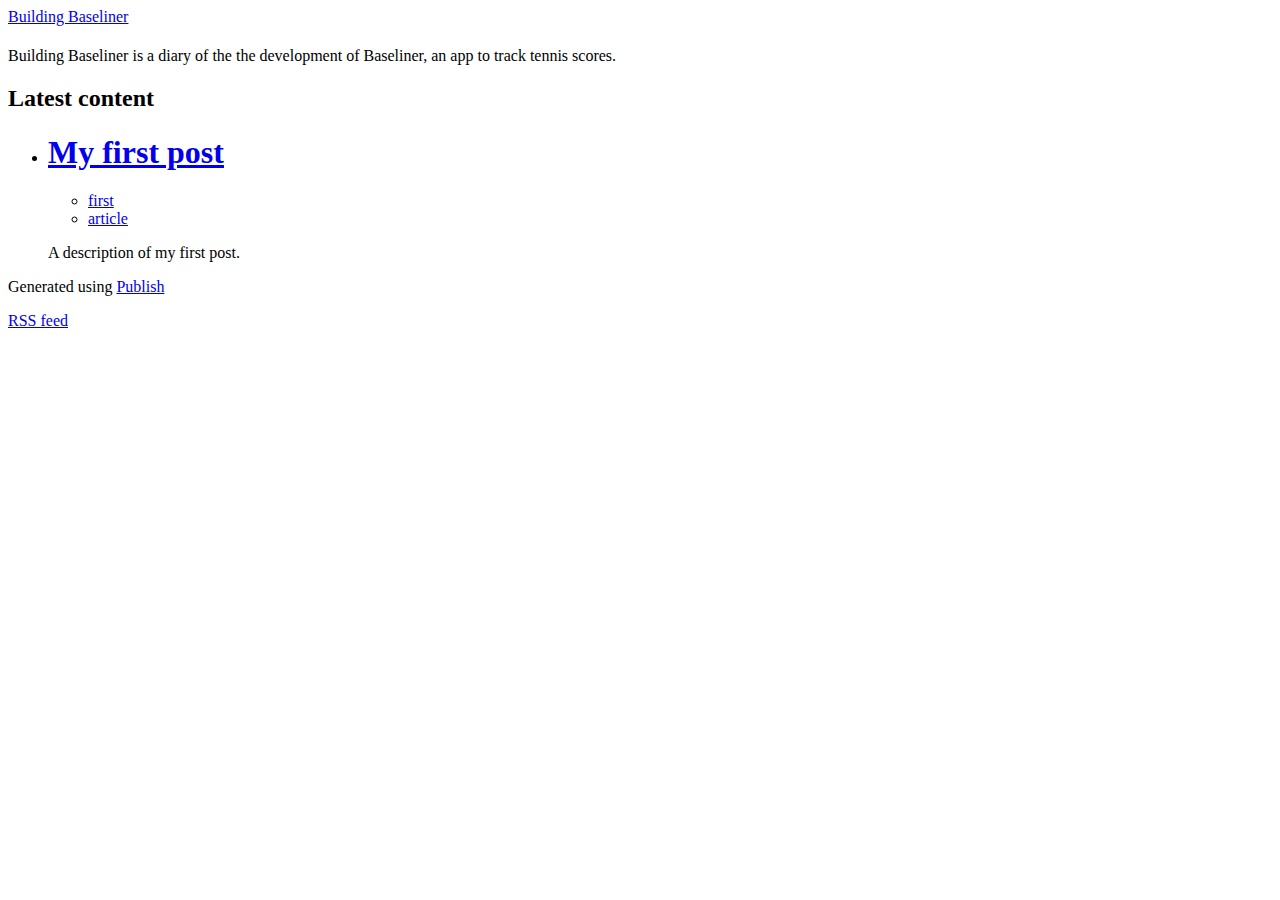
==== Output/index.html @ 59ecfcd6 "Initial commit of website" ====
<!DOCTYPE html><html lang="en"><head><meta charset="UTF-8"/><meta name="og:site_name" content="Building Baseliner"/><link rel="canonical" href="https://www.baseliner.dev"/><meta name="twitter:url" content="https://www.baseliner.dev"/><meta name="og:url" content="https://www.baseliner.dev"/><title>Building Baseliner</title><meta name="twitter:title" content="Building Baseliner"/><meta name="og:title" content="Building Baseliner"/><meta name="description" content="Building Baseliner is a diary of the the development of Baseliner, an app to track tennis scores."/><meta name="twitter:description" content="Building Baseliner is a diary of the the development of Baseliner, an app to track tennis scores."/><meta name="og:description" content="Building Baseliner is a diary of the the development of Baseliner, an app to track tennis scores."/><meta name="twitter:card" content="summary"/><link rel="stylesheet" href="/styles.css" type="text/css"/><meta name="viewport" content="width=device-width, initial-scale=1.0"/><link rel="shortcut icon" href="/images/favicon.png" type="image/png"/><link rel="alternate" href="/feed.rss" type="application/rss+xml" title="Subscribe to Building Baseliner"/></head><body><header><div class="wrapper"><a class="site-name" href="/">Building Baseliner</a></div></header><div class="wrapper"><h1></h1><p class="description">Building Baseliner is a diary of the the development of Baseliner, an app to track tennis scores.</p><h2>Latest content</h2><ul class="item-list"><li><article><h1><a href="/posts/first-post">My first post</a></h1><ul class="tag-list"><li><a href="/tags/first">first</a></li><li><a href="/tags/article">article</a></li></ul><p>A description of my first post.</p></article></li></ul></div><footer><p>Generated using <a href="https://github.com/johnsundell/publish">Publish</a></p><p><a href="/feed.rss">RSS feed</a></p></footer></body></html>
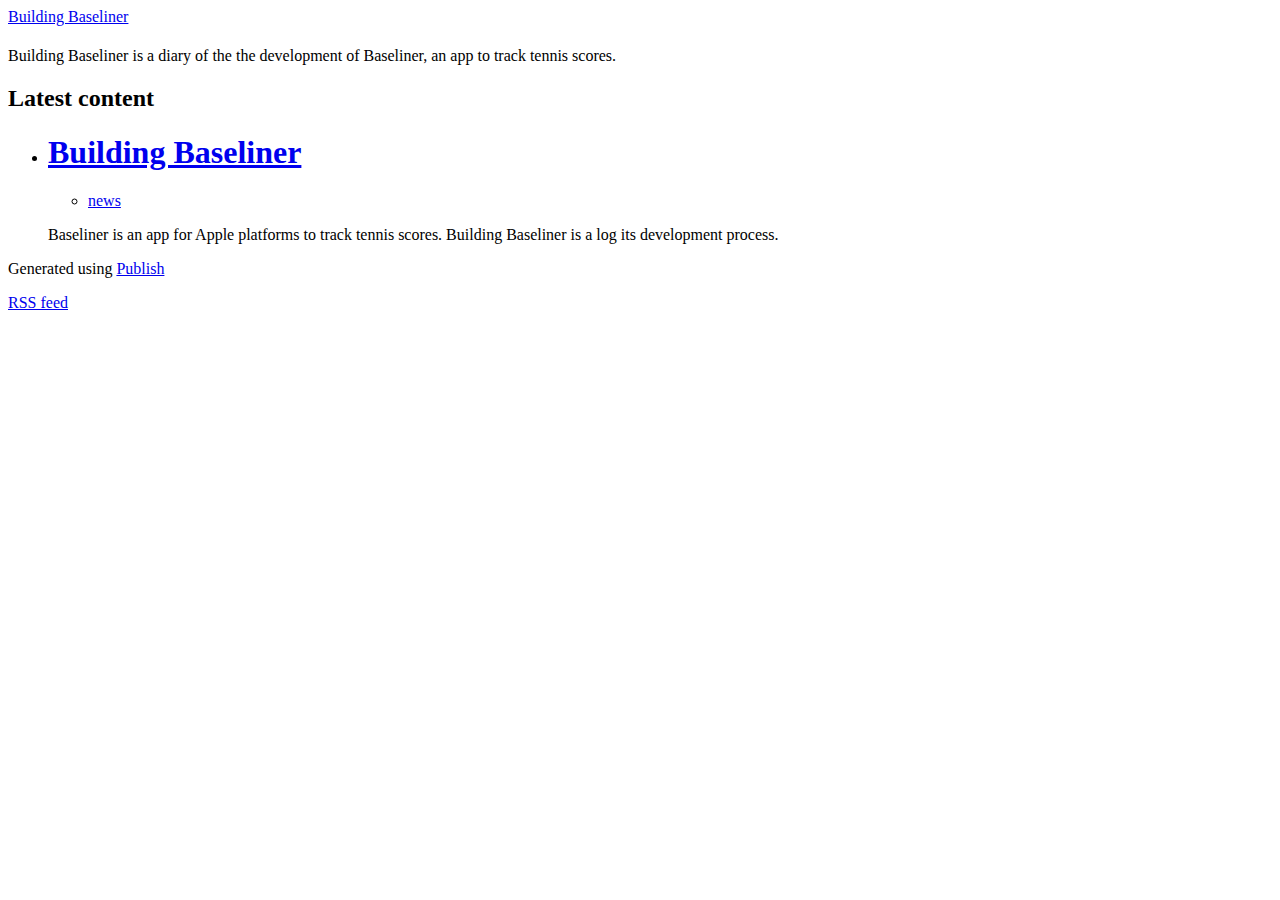
==== commit 3b1daaea: "Write initial explanatory post" ====
--- a/Output/index.html
+++ b/Output/index.html
@@ -1 +1 @@
-<!DOCTYPE html><html lang="en"><head><meta charset="UTF-8"/><meta name="og:site_name" content="Building Baseliner"/><link rel="canonical" href="https://www.baseliner.dev"/><meta name="twitter:url" content="https://www.baseliner.dev"/><meta name="og:url" content="https://www.baseliner.dev"/><title>Building Baseliner</title><meta name="twitter:title" content="Building Baseliner"/><meta name="og:title" content="Building Baseliner"/><meta name="description" content="Building Baseliner is a diary of the the development of Baseliner, an app to track tennis scores."/><meta name="twitter:description" content="Building Baseliner is a diary of the the development of Baseliner, an app to track tennis scores."/><meta name="og:description" content="Building Baseliner is a diary of the the development of Baseliner, an app to track tennis scores."/><meta name="twitter:card" content="summary"/><link rel="stylesheet" href="/styles.css" type="text/css"/><meta name="viewport" content="width=device-width, initial-scale=1.0"/><link rel="shortcut icon" href="/images/favicon.png" type="image/png"/><link rel="alternate" href="/feed.rss" type="application/rss+xml" title="Subscribe to Building Baseliner"/></head><body><header><div class="wrapper"><a class="site-name" href="/">Building Baseliner</a></div></header><div class="wrapper"><h1></h1><p class="description">Building Baseliner is a diary of the the development of Baseliner, an app to track tennis scores.</p><h2>Latest content</h2><ul class="item-list"><li><article><h1><a href="/posts/first-post">My first post</a></h1><ul class="tag-list"><li><a href="/tags/first">first</a></li><li><a href="/tags/article">article</a></li></ul><p>A description of my first post.</p></article></li></ul></div><footer><p>Generated using <a href="https://github.com/johnsundell/publish">Publish</a></p><p><a href="/feed.rss">RSS feed</a></p></footer></body></html>+<!DOCTYPE html><html lang="en"><head><meta charset="UTF-8"/><meta name="og:site_name" content="Building Baseliner"/><link rel="canonical" href="https://www.baseliner.dev"/><meta name="twitter:url" content="https://www.baseliner.dev"/><meta name="og:url" content="https://www.baseliner.dev"/><title>Building Baseliner</title><meta name="twitter:title" content="Building Baseliner"/><meta name="og:title" content="Building Baseliner"/><meta name="description" content="Building Baseliner is a diary of the the development of Baseliner, an app to track tennis scores."/><meta name="twitter:description" content="Building Baseliner is a diary of the the development of Baseliner, an app to track tennis scores."/><meta name="og:description" content="Building Baseliner is a diary of the the development of Baseliner, an app to track tennis scores."/><meta name="twitter:card" content="summary"/><link rel="stylesheet" href="/styles.css" type="text/css"/><meta name="viewport" content="width=device-width, initial-scale=1.0"/><link rel="shortcut icon" href="/images/favicon.png" type="image/png"/><link rel="alternate" href="/feed.rss" type="application/rss+xml" title="Subscribe to Building Baseliner"/></head><body><header><div class="wrapper"><a class="site-name" href="/">Building Baseliner</a></div></header><div class="wrapper"><h1></h1><p class="description">Building Baseliner is a diary of the the development of Baseliner, an app to track tennis scores.</p><h2>Latest content</h2><ul class="item-list"><li><article><h1><a href="/logs/2020-02-03/announcement">Building Baseliner</a></h1><ul class="tag-list"><li><a href="/tags/news">news</a></li></ul><p>Baseliner is an app for Apple platforms to track tennis scores. Building Baseliner is a log its development process.</p></article></li></ul></div><footer><p>Generated using <a href="https://github.com/johnsundell/publish">Publish</a></p><p><a href="/feed.rss">RSS feed</a></p></footer></body></html>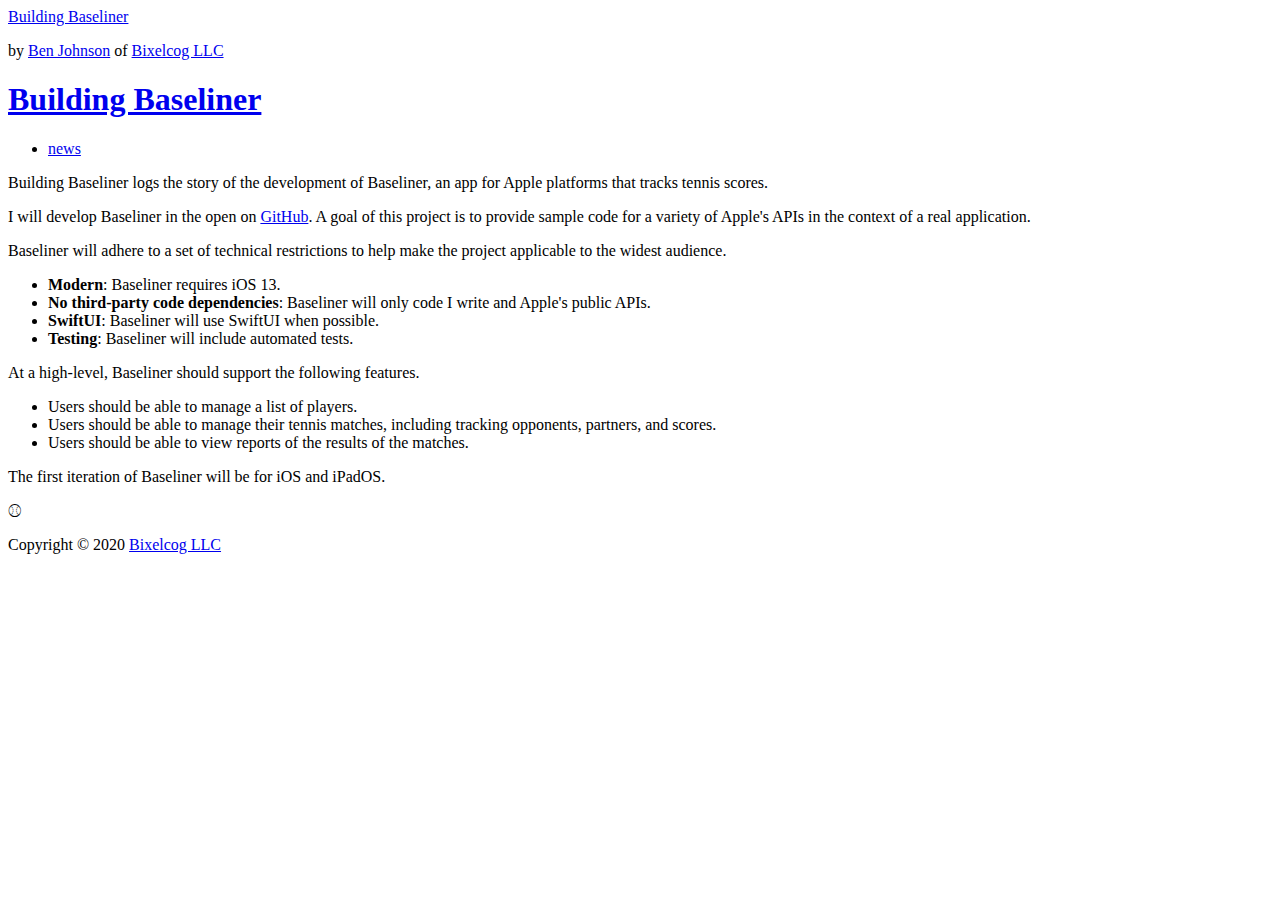
==== commit 3e82a874: "Improve layout for list of posts" ====
--- a/Output/index.html
+++ b/Output/index.html
@@ -1 +1 @@
-<!DOCTYPE html><html lang="en"><head><meta charset="UTF-8"/><meta name="og:site_name" content="Building Baseliner"/><link rel="canonical" href="https://www.baseliner.dev"/><meta name="twitter:url" content="https://www.baseliner.dev"/><meta name="og:url" content="https://www.baseliner.dev"/><title>Building Baseliner</title><meta name="twitter:title" content="Building Baseliner"/><meta name="og:title" content="Building Baseliner"/><meta name="description" content="Building Baseliner is a diary of the the development of Baseliner, an app to track tennis scores."/><meta name="twitter:description" content="Building Baseliner is a diary of the the development of Baseliner, an app to track tennis scores."/><meta name="og:description" content="Building Baseliner is a diary of the the development of Baseliner, an app to track tennis scores."/><meta name="twitter:card" content="summary"/><link rel="stylesheet" href="/styles.css" type="text/css"/><meta name="viewport" content="width=device-width, initial-scale=1.0"/><link rel="shortcut icon" href="/images/favicon.png" type="image/png"/><link rel="alternate" href="/feed.rss" type="application/rss+xml" title="Subscribe to Building Baseliner"/></head><body><header><div class="wrapper"><a class="site-name" href="/">Building Baseliner</a></div></header><div class="wrapper"><h1></h1><p class="description">Building Baseliner is a diary of the the development of Baseliner, an app to track tennis scores.</p><h2>Latest content</h2><ul class="item-list"><li><article><h1><a href="/logs/2020-02-03/announcement">Building Baseliner</a></h1><ul class="tag-list"><li><a href="/tags/news">news</a></li></ul><p>Baseliner is an app for Apple platforms to track tennis scores. Building Baseliner is a log its development process.</p></article></li></ul></div><footer><p>Generated using <a href="https://github.com/johnsundell/publish">Publish</a></p><p><a href="/feed.rss">RSS feed</a></p></footer></body></html>+<!DOCTYPE html><html lang="en"><head><meta charset="UTF-8"/><meta name="og:site_name" content="Building Baseliner"/><link rel="canonical" href="https://www.baseliner.dev"/><meta name="twitter:url" content="https://www.baseliner.dev"/><meta name="og:url" content="https://www.baseliner.dev"/><title>Building Baseliner</title><meta name="twitter:title" content="Building Baseliner"/><meta name="og:title" content="Building Baseliner"/><meta name="description" content="Building Baseliner is a diary of the the development of Baseliner, an app to track tennis scores."/><meta name="twitter:description" content="Building Baseliner is a diary of the the development of Baseliner, an app to track tennis scores."/><meta name="og:description" content="Building Baseliner is a diary of the the development of Baseliner, an app to track tennis scores."/><meta name="twitter:card" content="summary"/><link rel="stylesheet" href="/styles.css" type="text/css"/><meta name="viewport" content="width=device-width, initial-scale=1.0"/><link rel="shortcut icon" href="/images/favicon.png" type="image/png"/><link rel="alternate" href="/feed.rss" type="application/rss+xml" title="Subscribe to Building Baseliner"/></head><body><header><div class="wrapper"><a class="site-name" href="/">Building Baseliner</a><p>by <a href="https://www.benrobjoh.com">Ben Johnson</a> of <a href="https://www.bixelcog.com">Bixelcog LLC</a></p></div></header><div class="wrapper"><div class="item-list"><article><h1><a href="/logs/2020-02-03/announcement">Building Baseliner</a></h1><ul class="tag-list"><li><a href="/tags/news">news</a></li></ul><div class="content"><p>Building Baseliner logs the story of the development of Baseliner, an app for Apple platforms that tracks tennis scores.</p><p>I will develop Baseliner in the open on <a href="https://github.com/Bixelcog/Baseliner">GitHub</a>. A goal of this project is to provide sample code for a variety of Apple's APIs in the context of a real application.</p><p>Baseliner will adhere to a set of technical restrictions to help make the project applicable to the widest audience.</p><ul><li><strong>Modern</strong>: Baseliner requires iOS 13.</li><li><strong>No third-party code dependencies</strong>: Baseliner will only code I write and Apple's public APIs.</li><li><strong>SwiftUI</strong>: Baseliner will use SwiftUI when possible.</li><li><strong>Testing</strong>: Baseliner will include automated tests.</li></ul><p>At a high-level, Baseliner should support the following features.</p><ul><li>Users should be able to manage a list of players.</li><li>Users should be able to manage their tennis matches, including tracking opponents, partners, and scores.</li><li>Users should be able to view reports of the results of the matches.</li></ul><p>The first iteration of Baseliner will be for iOS and iPadOS.</p></div><div class="item-end">⚾︎</div></article></div></div><footer><p>Copyright © 2020 <a href="https://www.bixelcog.com">Bixelcog LLC</a></p></footer></body></html>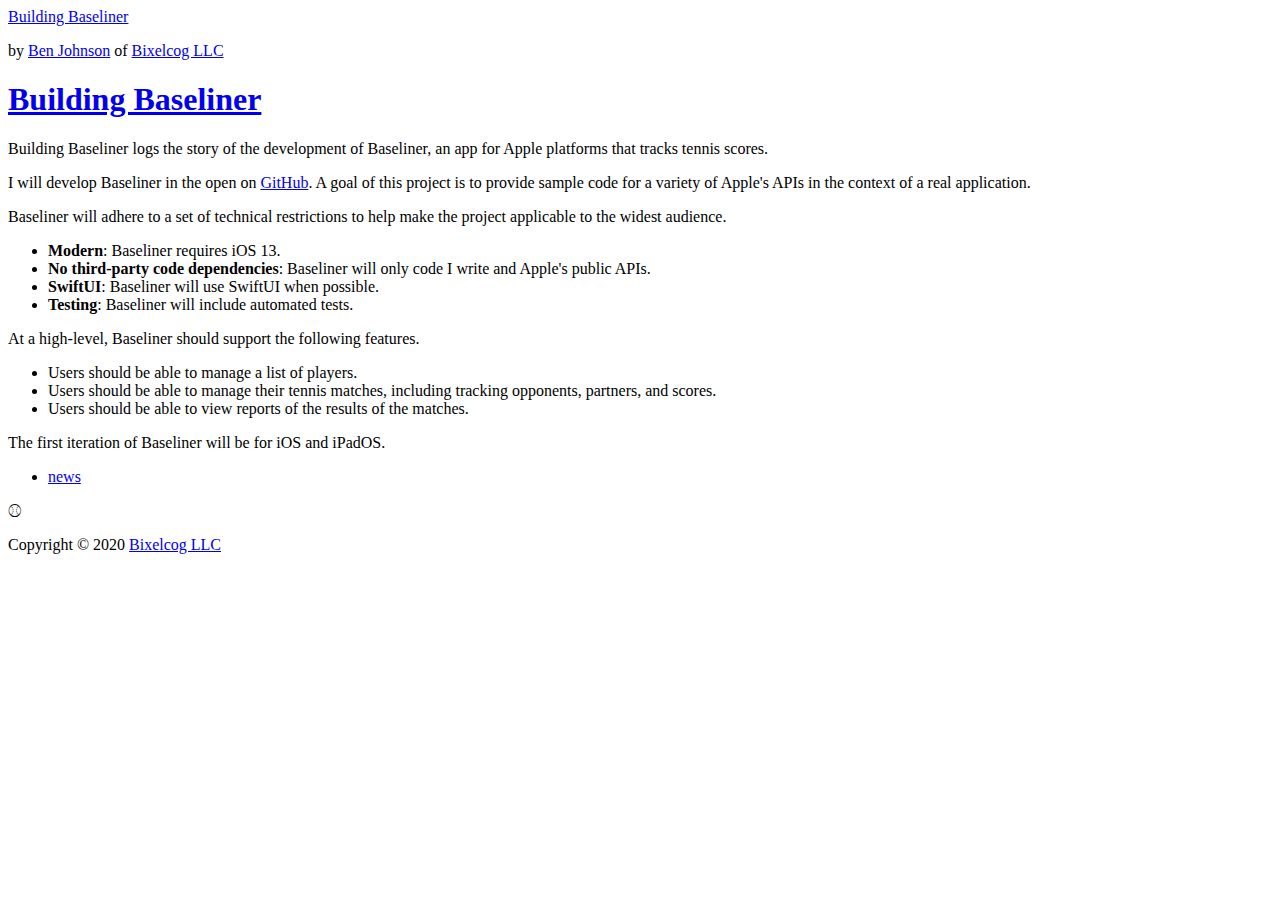
==== commit 929f4f70: "Update background colors" ====
--- a/Output/index.html
+++ b/Output/index.html
@@ -1 +1 @@
-<!DOCTYPE html><html lang="en"><head><meta charset="UTF-8"/><meta name="og:site_name" content="Building Baseliner"/><link rel="canonical" href="https://www.baseliner.dev"/><meta name="twitter:url" content="https://www.baseliner.dev"/><meta name="og:url" content="https://www.baseliner.dev"/><title>Building Baseliner</title><meta name="twitter:title" content="Building Baseliner"/><meta name="og:title" content="Building Baseliner"/><meta name="description" content="Building Baseliner is a diary of the the development of Baseliner, an app to track tennis scores."/><meta name="twitter:description" content="Building Baseliner is a diary of the the development of Baseliner, an app to track tennis scores."/><meta name="og:description" content="Building Baseliner is a diary of the the development of Baseliner, an app to track tennis scores."/><meta name="twitter:card" content="summary"/><link rel="stylesheet" href="/styles.css" type="text/css"/><meta name="viewport" content="width=device-width, initial-scale=1.0"/><link rel="shortcut icon" href="/images/favicon.png" type="image/png"/><link rel="alternate" href="/feed.rss" type="application/rss+xml" title="Subscribe to Building Baseliner"/></head><body><header><div class="wrapper"><a class="site-name" href="/">Building Baseliner</a><p>by <a href="https://www.benrobjoh.com">Ben Johnson</a> of <a href="https://www.bixelcog.com">Bixelcog LLC</a></p></div></header><div class="wrapper"><div class="item-list"><article><h1><a href="/logs/2020-02-03/announcement">Building Baseliner</a></h1><ul class="tag-list"><li><a href="/tags/news">news</a></li></ul><div class="content"><p>Building Baseliner logs the story of the development of Baseliner, an app for Apple platforms that tracks tennis scores.</p><p>I will develop Baseliner in the open on <a href="https://github.com/Bixelcog/Baseliner">GitHub</a>. A goal of this project is to provide sample code for a variety of Apple's APIs in the context of a real application.</p><p>Baseliner will adhere to a set of technical restrictions to help make the project applicable to the widest audience.</p><ul><li><strong>Modern</strong>: Baseliner requires iOS 13.</li><li><strong>No third-party code dependencies</strong>: Baseliner will only code I write and Apple's public APIs.</li><li><strong>SwiftUI</strong>: Baseliner will use SwiftUI when possible.</li><li><strong>Testing</strong>: Baseliner will include automated tests.</li></ul><p>At a high-level, Baseliner should support the following features.</p><ul><li>Users should be able to manage a list of players.</li><li>Users should be able to manage their tennis matches, including tracking opponents, partners, and scores.</li><li>Users should be able to view reports of the results of the matches.</li></ul><p>The first iteration of Baseliner will be for iOS and iPadOS.</p></div><div class="item-end">⚾︎</div></article></div></div><footer><p>Copyright © 2020 <a href="https://www.bixelcog.com">Bixelcog LLC</a></p></footer></body></html>+<!DOCTYPE html><html lang="en"><head><meta charset="UTF-8"/><meta name="og:site_name" content="Building Baseliner"/><link rel="canonical" href="https://www.baseliner.dev"/><meta name="twitter:url" content="https://www.baseliner.dev"/><meta name="og:url" content="https://www.baseliner.dev"/><title>Building Baseliner</title><meta name="twitter:title" content="Building Baseliner"/><meta name="og:title" content="Building Baseliner"/><meta name="description" content="Building Baseliner is a diary of the the development of Baseliner, an app to track tennis scores."/><meta name="twitter:description" content="Building Baseliner is a diary of the the development of Baseliner, an app to track tennis scores."/><meta name="og:description" content="Building Baseliner is a diary of the the development of Baseliner, an app to track tennis scores."/><meta name="twitter:card" content="summary"/><link rel="stylesheet" href="/styles.css" type="text/css"/><meta name="viewport" content="width=device-width, initial-scale=1.0"/><link rel="shortcut icon" href="/images/favicon.png" type="image/png"/><link rel="alternate" href="/feed.rss" type="application/rss+xml" title="Subscribe to Building Baseliner"/></head><body><header><div class="wrapper"><a class="site-name" href="/">Building Baseliner</a><p>by <a href="https://www.benrobjoh.com">Ben Johnson</a> of <a href="https://www.bixelcog.com">Bixelcog LLC</a></p></div></header><div class="wrapper"><div class="item-list"><article><h1><a href="/logs/2020-02-03/announcement">Building Baseliner</a></h1><div class="content"><p>Building Baseliner logs the story of the development of Baseliner, an app for Apple platforms that tracks tennis scores.</p><p>I will develop Baseliner in the open on <a href="https://github.com/Bixelcog/Baseliner">GitHub</a>. A goal of this project is to provide sample code for a variety of Apple's APIs in the context of a real application.</p><p>Baseliner will adhere to a set of technical restrictions to help make the project applicable to the widest audience.</p><ul><li><strong>Modern</strong>: Baseliner requires iOS 13.</li><li><strong>No third-party code dependencies</strong>: Baseliner will only code I write and Apple's public APIs.</li><li><strong>SwiftUI</strong>: Baseliner will use SwiftUI when possible.</li><li><strong>Testing</strong>: Baseliner will include automated tests.</li></ul><p>At a high-level, Baseliner should support the following features.</p><ul><li>Users should be able to manage a list of players.</li><li>Users should be able to manage their tennis matches, including tracking opponents, partners, and scores.</li><li>Users should be able to view reports of the results of the matches.</li></ul><p>The first iteration of Baseliner will be for iOS and iPadOS.</p></div><ul class="tag-list"><li><a href="/tags/news">news</a></li></ul><div class="item-end">⚾︎</div></article></div></div><footer><p>Copyright © 2020 <a href="https://www.bixelcog.com">Bixelcog LLC</a></p></footer></body></html>